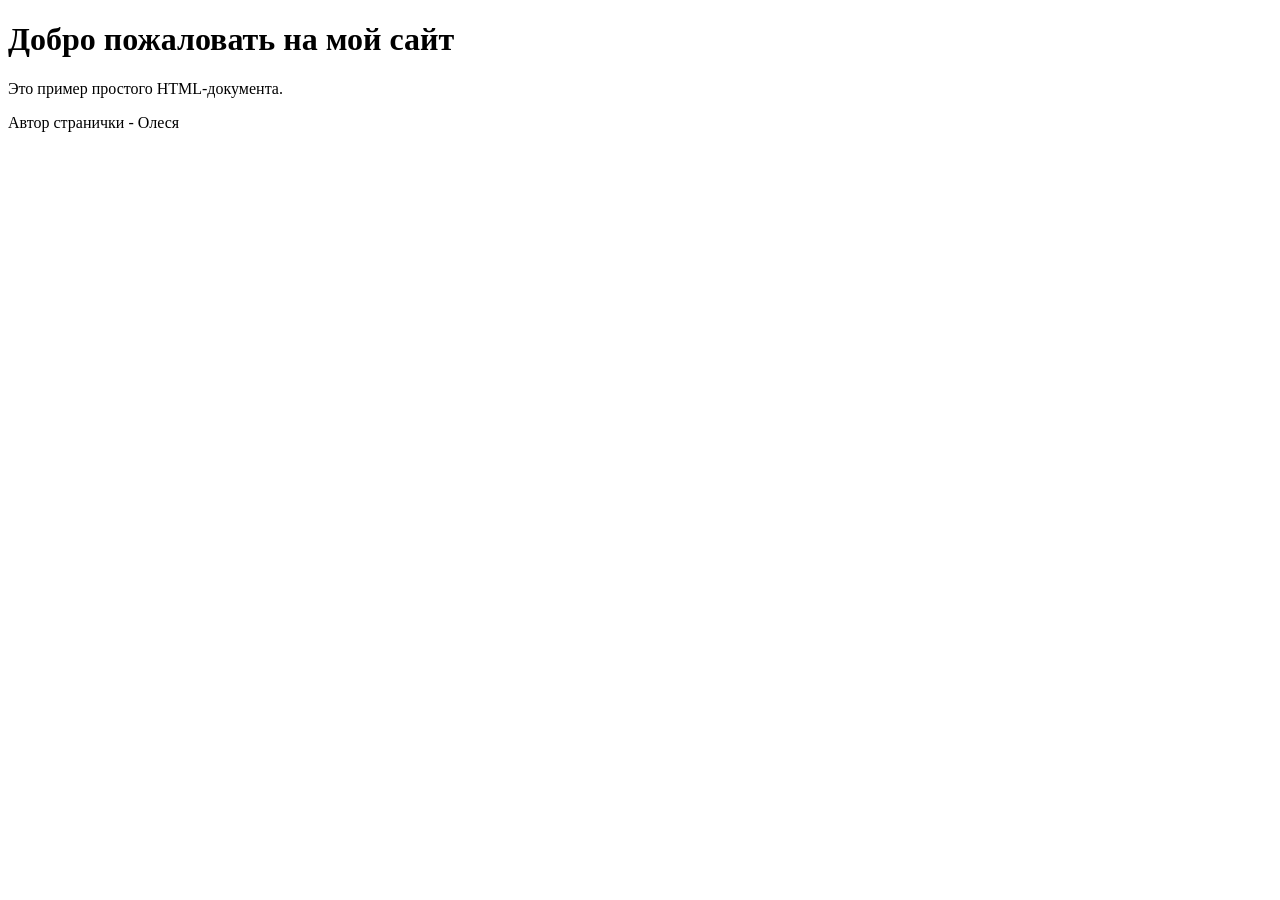
==== start.html @ 70cbea25 "Add files via upload Добавлен файл start.html" ====
<!DOCTYPE html>
<html lang="en">
<head>
    <meta charset="UTF-8">
    <meta name="viewport" content="width=device-width, initial-scale=1.0">
    <title>Простой HTML-документ</title>
</head>
<body>
    <h1>Добро пожаловать на мой сайт</h1>
    <p>Это пример простого HTML-документа.</p>
    <text>Автор странички - Олеся</text>
</body>
</html>
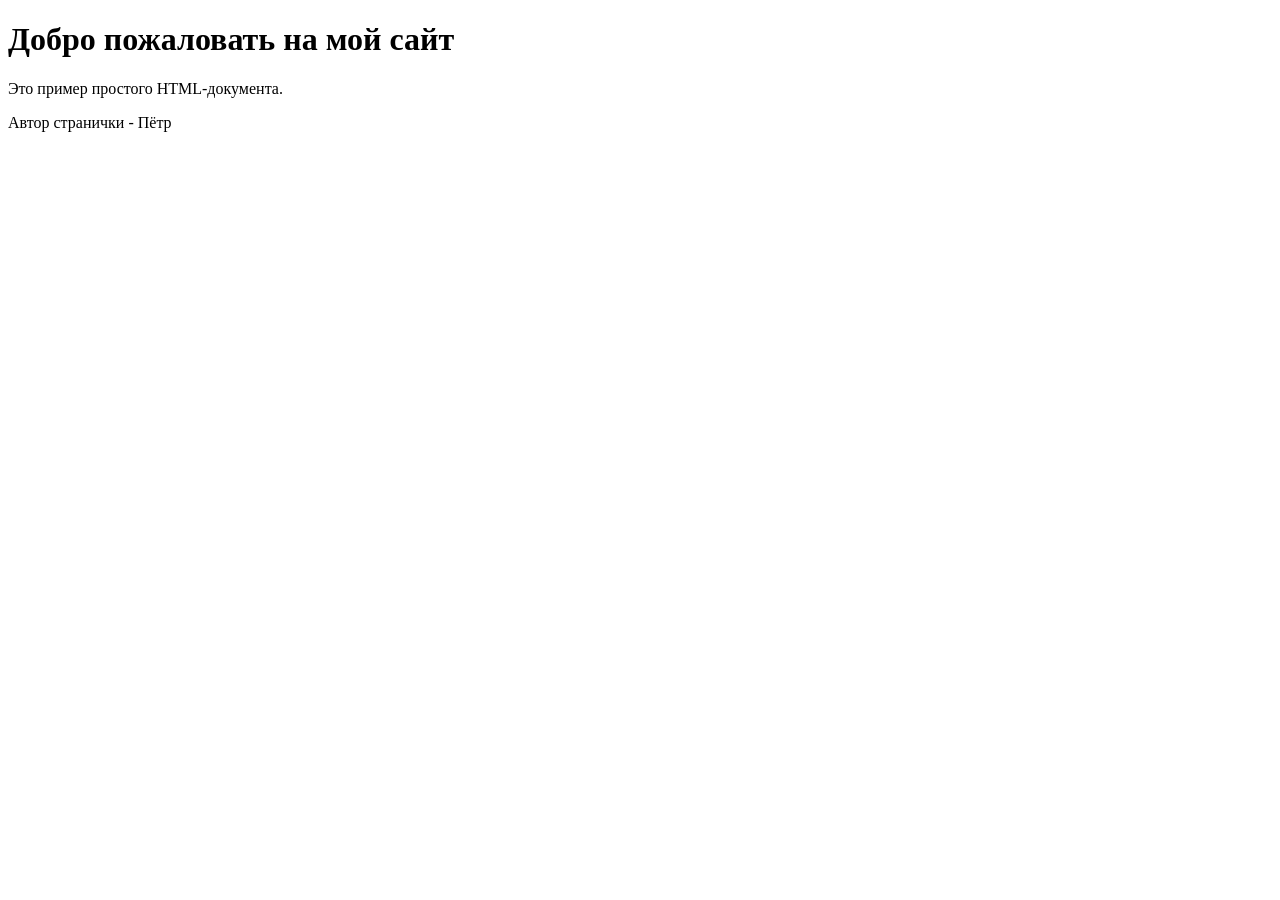
==== commit 225fe762: "Update start.html" ====
--- a/start.html
+++ b/start.html
@@ -8,6 +8,6 @@
 <body>
     <h1>Добро пожаловать на мой сайт</h1>
     <p>Это пример простого HTML-документа.</p>
-    <text>Автор странички - Олеся</text>
+    <text>Автор странички - Пётр</text>
 </body>
-</html>+</html>
